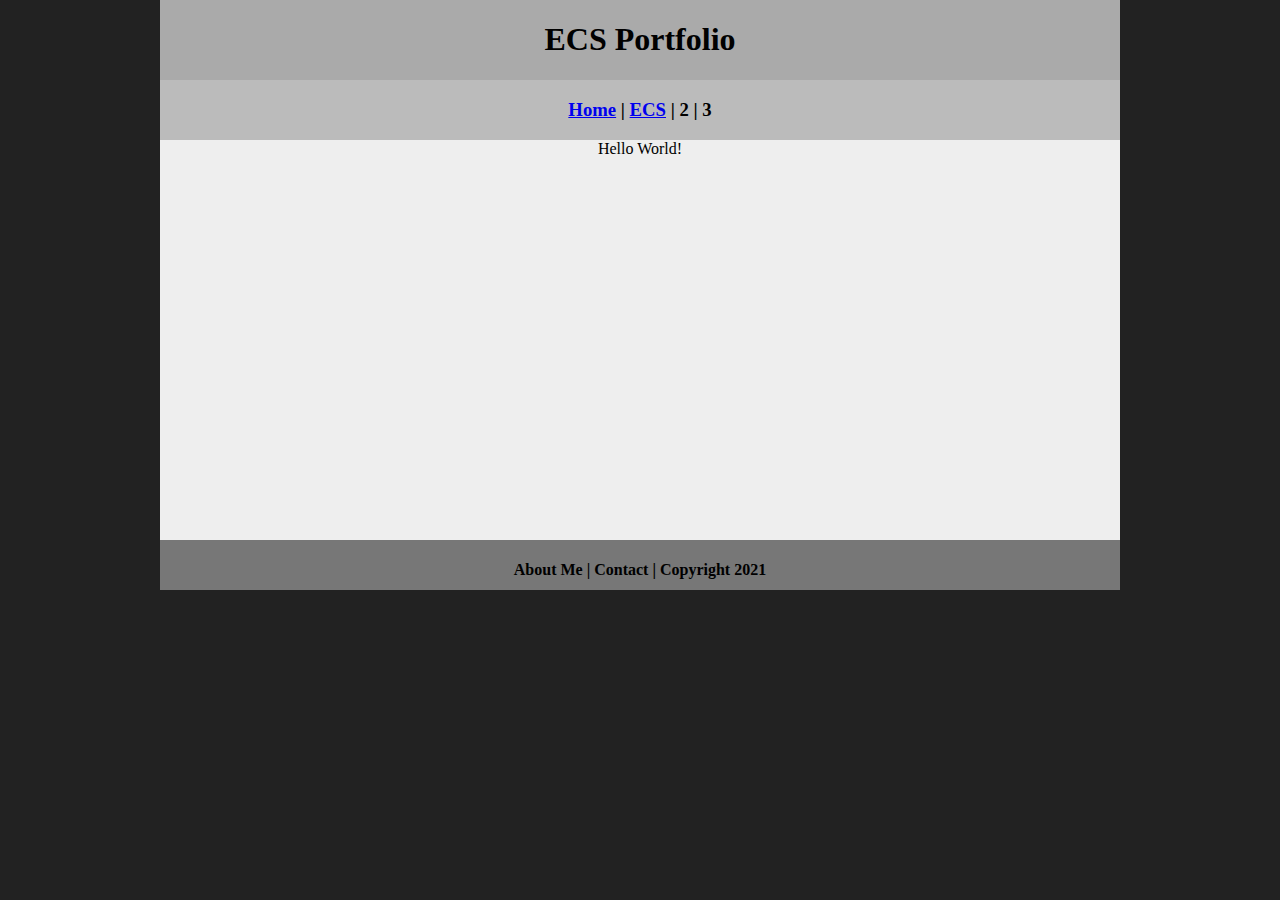
==== index.html @ d0f56c89 "Add files via upload" ====
<!DOCTYPE html>
<html class="homePage">
<head>
	<!-- This is a comment! Text here will be ignored by the browser. -->
	<meta charset="UTF-8">
	<title>My Portfolio</title>
	<link href="myCSS.css" rel="stylesheet" type="text/css">
</head>
<body>
<div class="container">
  <div class="header">
  	<h1>ECS Portfolio</h1>
  </div>
  <div class="nav">
    <h3><a href="index.html">Home</a> | <a href="ecs/index.html">ECS</a> | 2 | 3</h3>
  </div>
  <div class="content">Hello World!</div>
  <div class="footer">
    <h4>About Me | Contact | Copyright 2021</h4>
  </div>
</div>
</body>
</html>
---- myCSS.css ----
@charset "UTF-8";
/* This is a comment! Text here will be ignored by the browser. */
body {
	margin: 0 auto;
}
.homePage {
	background: #222222;
}
.container {
	width: 960px;
	margin: 0 auto;
}
.header {
	background: #AAAAAA;
	text-align: center;
	margin: 0px;
	padding: 5;
	float: left;
	width: 100%;
	height: 80px;
	
}
.nav {
	background: #BBBBBB;
	margin: 0px;
	padding: 5;
	float: left;
	width: 100%;
	height: 60px;
	text-align: center;
}
.content {
	background: #EEEEEE;
	margin: 0px;
	float: left;
	width: 100%;
	height: 400px;
	text-align: center;
}
.footer {
	background: #777777;
	margin: 0px;
	float: left;
	width: 100%;
	height: 50px;
	text-align: center;
}
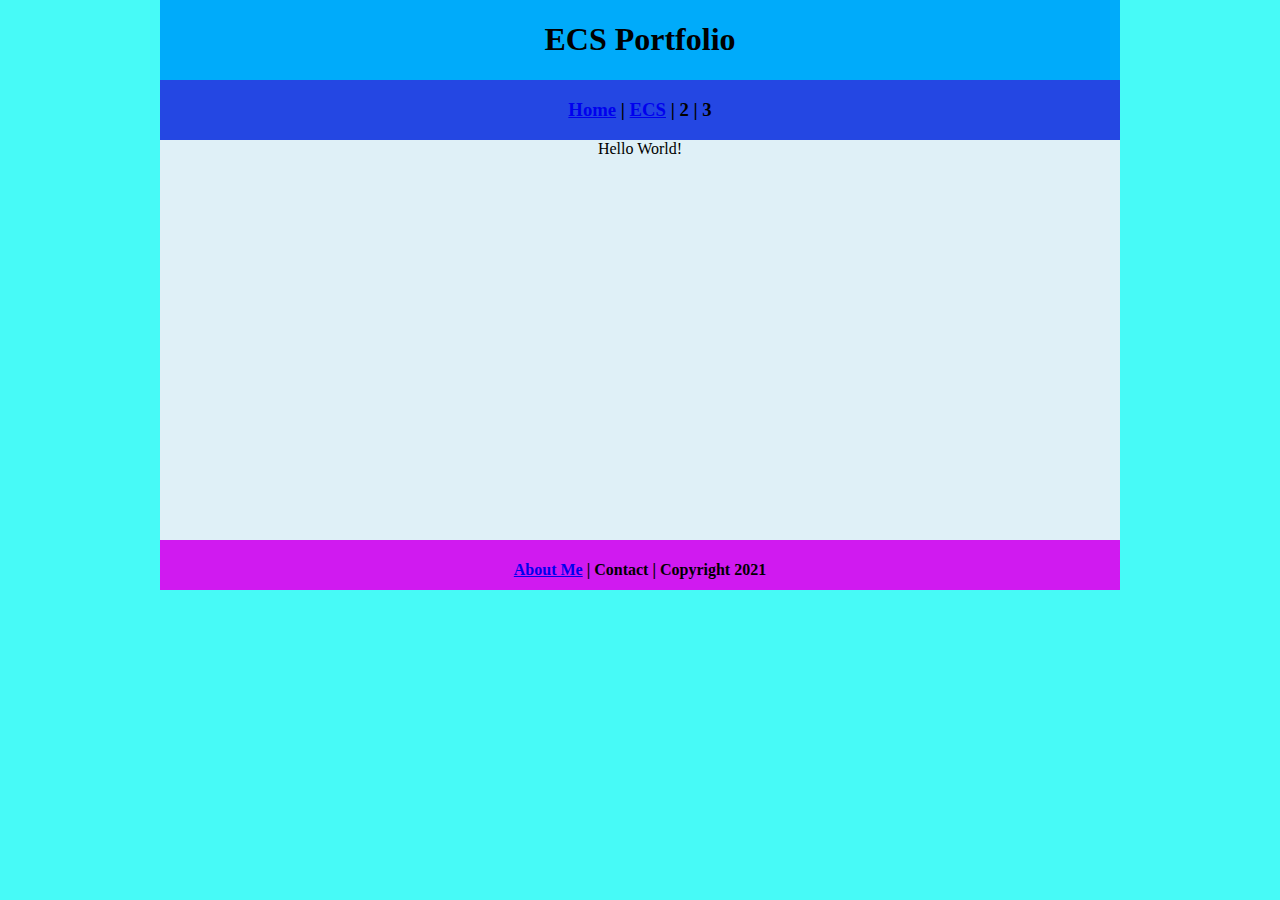
==== commit 2373142b: "Update index.html" ====
--- a/index.html
+++ b/index.html
@@ -16,7 +16,7 @@
   </div>
   <div class="content">Hello World!</div>
   <div class="footer">
-    <h4>About Me | Contact | Copyright 2021</h4>
+    <h4> <a href="aboutme.html">About Me</a> | Contact | Copyright 2021</h4>
   </div>
 </div>
 </body>
--- a/myCSS.css
+++ b/myCSS.css
@@ -4,14 +4,14 @@
 	margin: 0 auto;
 }
 .homePage {
-	background: #222222;
+	background: #47FAF7;
 }
 .container {
 	width: 960px;
 	margin: 0 auto;
 }
 .header {
-	background: #AAAAAA;
+	background: #00ABFA;
 	text-align: center;
 	margin: 0px;
 	padding: 5;
@@ -21,7 +21,7 @@
 	
 }
 .nav {
-	background: #BBBBBB;
+	background: #2447E3;
 	margin: 0px;
 	padding: 5;
 	float: left;
@@ -30,7 +30,7 @@
 	text-align: center;
 }
 .content {
-	background: #EEEEEE;
+	background: #DFF0F7;
 	margin: 0px;
 	float: left;
 	width: 100%;
@@ -38,10 +38,10 @@
 	text-align: center;
 }
 .footer {
-	background: #777777;
+	background: #D01AF0;
 	margin: 0px;
 	float: left;
 	width: 100%;
 	height: 50px;
 	text-align: center;
-}+}
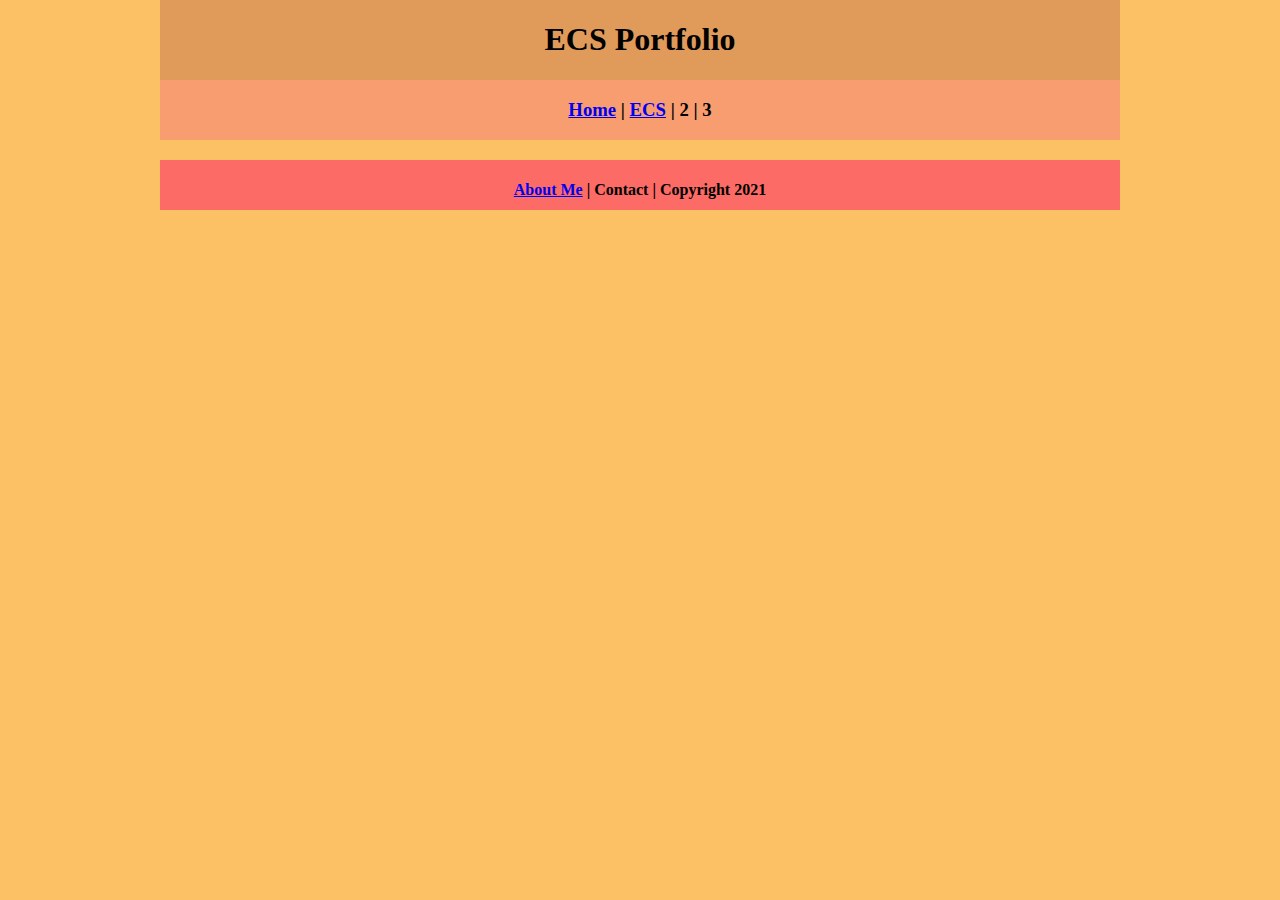
==== commit 49b809e9: "Update index.html" ====
--- a/index.html
+++ b/index.html
@@ -14,7 +14,9 @@
   <div class="nav">
     <h3><a href="index.html">Home</a> | <a href="ecs/index.html">ECS</a> | 2 | 3</h3>
   </div>
-  <div class="content">Hello World!</div>
+  <div class="content">
+	  
+  </div>
   <div class="footer">
     <h4> <a href="aboutme.html">About Me</a> | Contact | Copyright 2021</h4>
   </div>
--- a/myCSS.css
+++ b/myCSS.css
@@ -4,14 +4,14 @@
 	margin: 0 auto;
 }
 .homePage {
-	background: #47FAF7;
+	background: #FCC165;
 }
 .container {
 	width: 960px;
 	margin: 0 auto;
 }
 .header {
-	background: #00ABFA;
+	background: #E09A5A;
 	text-align: center;
 	margin: 0px;
 	padding: 5;
@@ -21,7 +21,7 @@
 	
 }
 .nav {
-	background: #2447E3;
+	background: #F79D6F;
 	margin: 0px;
 	padding: 5;
 	float: left;
@@ -30,15 +30,15 @@
 	text-align: center;
 }
 .content {
-	background: #DFF0F7;
-	margin: 0px;
+	background: #E0735A;
+	margin: 10px;
+	padding:10;
 	float: left;
 	width: 100%;
-	height: 400px;
 	text-align: center;
 }
 .footer {
-	background: #D01AF0;
+	background: #FC6B65;
 	margin: 0px;
 	float: left;
 	width: 100%;
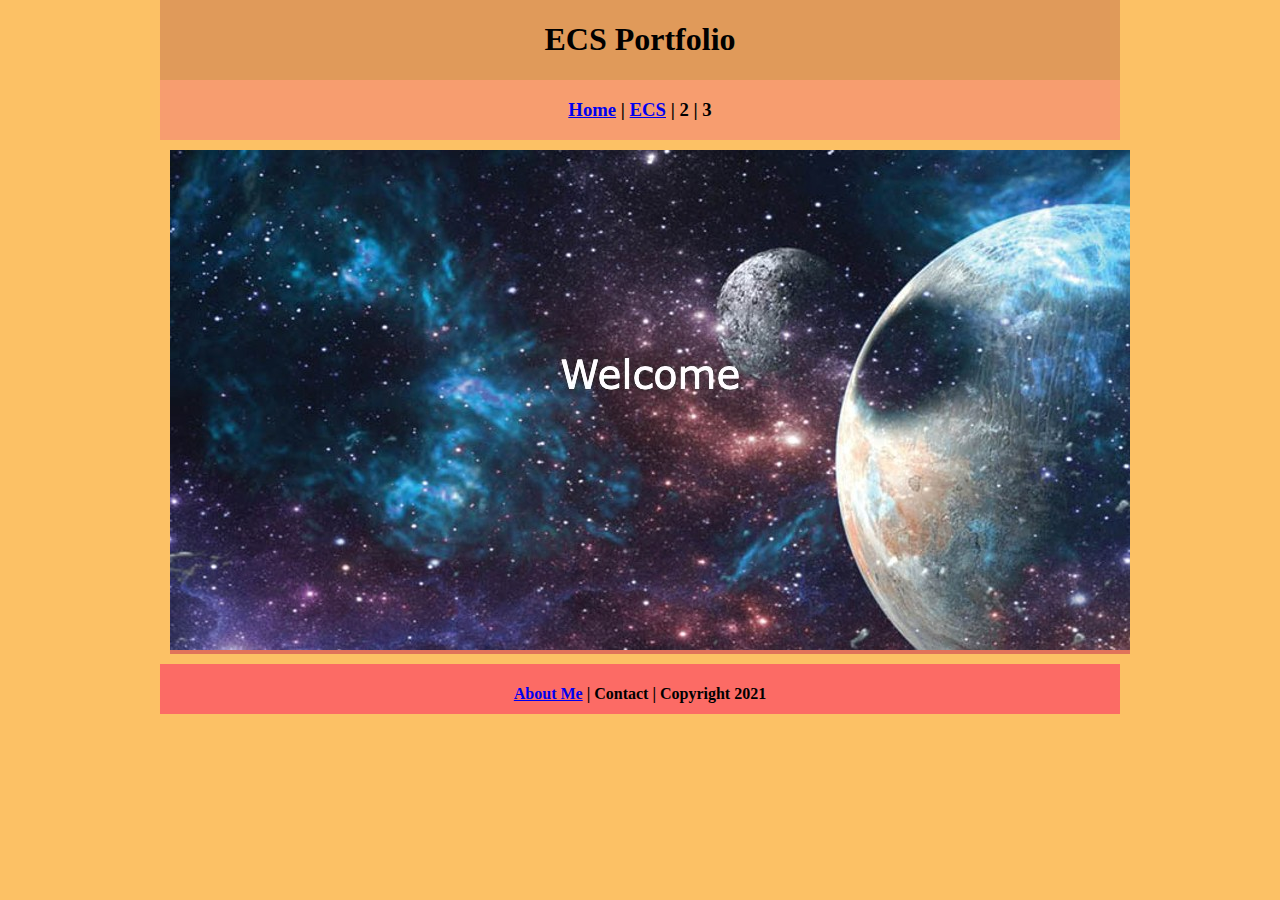
==== commit f563a181: "Update index.html" ====
--- a/index.html
+++ b/index.html
@@ -15,7 +15,7 @@
     <h3><a href="index.html">Home</a> | <a href="ecs/index.html">ECS</a> | 2 | 3</h3>
   </div>
   <div class="content">
-	  
+	  <img src="images/home.jpg" alt="Welcome" width="960" height="500">
   </div>
   <div class="footer">
     <h4> <a href="aboutme.html">About Me</a> | Contact | Copyright 2021</h4>
